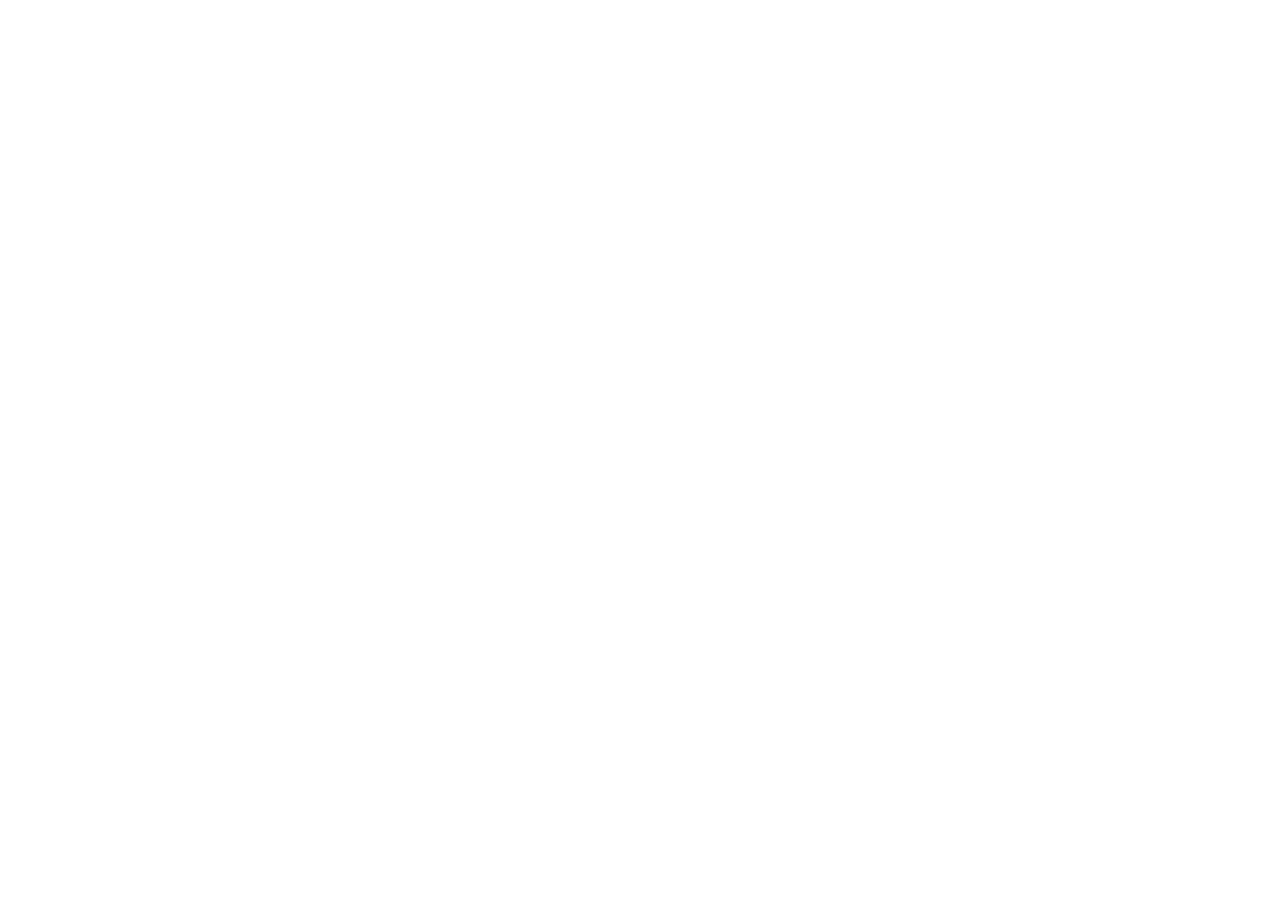
==== advance.html @ 2bf0f3c8 "Created a basic boilerplate for the Google Images and Google Advanced searches." ====
<!DOCTYPE html>
<html lang="en">
<head>
    <meta charset="UTF-8">
    <meta http-equiv="X-UA-Compatible" content="IE=edge">
    <meta name="viewport" content="width=device-width, initial-scale=1.0">
    <title>Advanced Search</title>
</head>
<body>
    
</body>
</html>
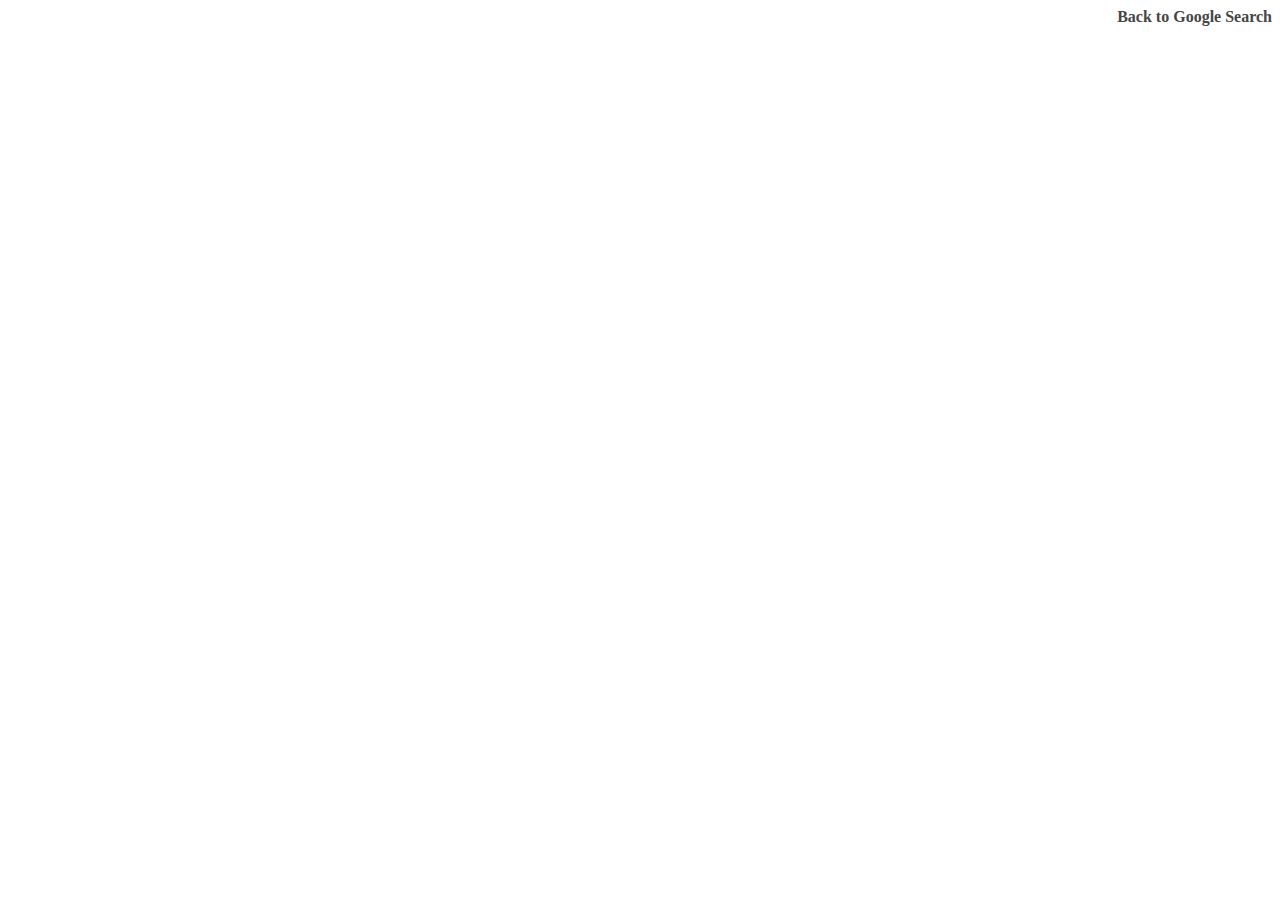
==== commit 381e43d3: "Created a link to get back to Google Search from images and advanced pages." ====
--- a/advance.html
+++ b/advance.html
@@ -5,8 +5,14 @@
     <meta http-equiv="X-UA-Compatible" content="IE=edge">
     <meta name="viewport" content="width=device-width, initial-scale=1.0">
     <title>Advanced Search</title>
+    <link rel="stylesheet" href="style.css">
 </head>
 <body>
+    <div class="list-search">
+        <ul>
+            <li><a href="./index.html">Back to Google Search</a></li>
+        </ul>
+    </div>
     
 </body>
 </html>--- a/style.css
+++ b/style.css
@@ -0,0 +1,19 @@
+
+ul {
+    list-style: none;
+    margin: 0;
+    padding: 0;
+    display: flex;
+    gap: 8px;
+}
+
+a {
+    text-decoration: none;
+    color: rgb(71, 69, 69);
+    font-weight: bold;
+}
+
+.list-search {
+    display: flex;
+    justify-content: flex-end;
+}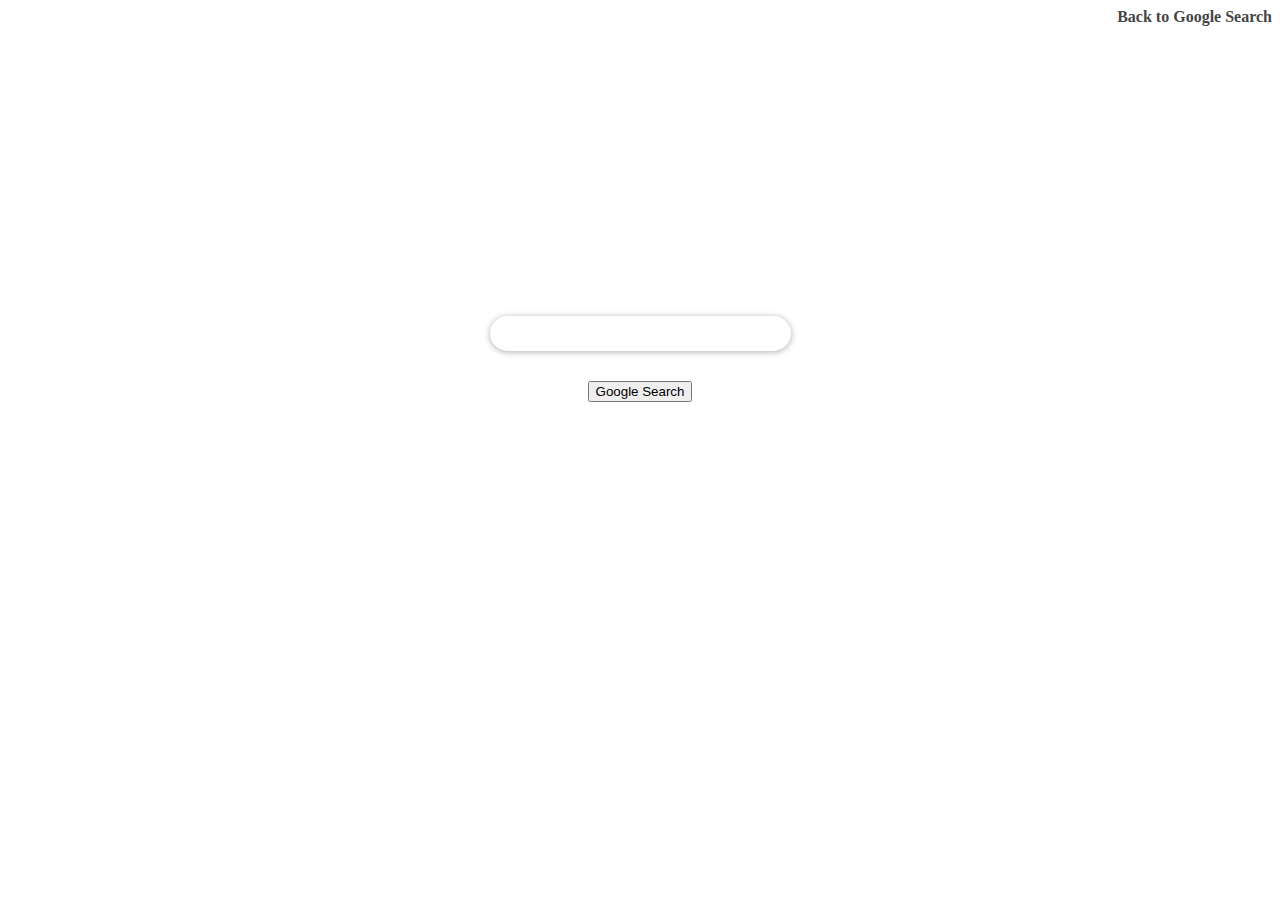
==== commit d0f07da3: "Styled the form to look like Google Search front page." ====
--- a/advance.html
+++ b/advance.html
@@ -13,6 +13,14 @@
             <li><a href="./index.html">Back to Google Search</a></li>
         </ul>
     </div>
+
+
+    <div class="container">
+        <form action="https://www.google.com/search">
+            <div><input type="text" name="q"></div>
+            <div><input type="submit" value="Google Search"></div>
+        </form>
+    </div>
     
 </body>
 </html>--- a/style.css
+++ b/style.css
@@ -1,3 +1,5 @@
+
+
 
 ul {
     list-style: none;
@@ -16,4 +18,30 @@
 .list-search {
     display: flex;
     justify-content: flex-end;
+}
+
+.container {
+    display: flex;
+    justify-content: center;
+    align-items: center;
+    flex-direction: column;
+    margin-top: 250px;
+    padding: 40px;
+}
+
+form {
+    display: flex;
+    flex-direction: column;
+    flex: 0 1 0;
+    justify-content: center;
+    align-items: center;
+    gap: 30px;
+}
+
+input[type="text"] {
+    border-radius: 20px;
+    padding: 8px 60px;
+    box-shadow: 0 1px 6px 0 rgb(179, 172, 172);
+    border-color: white;
+    border-style: solid;
 }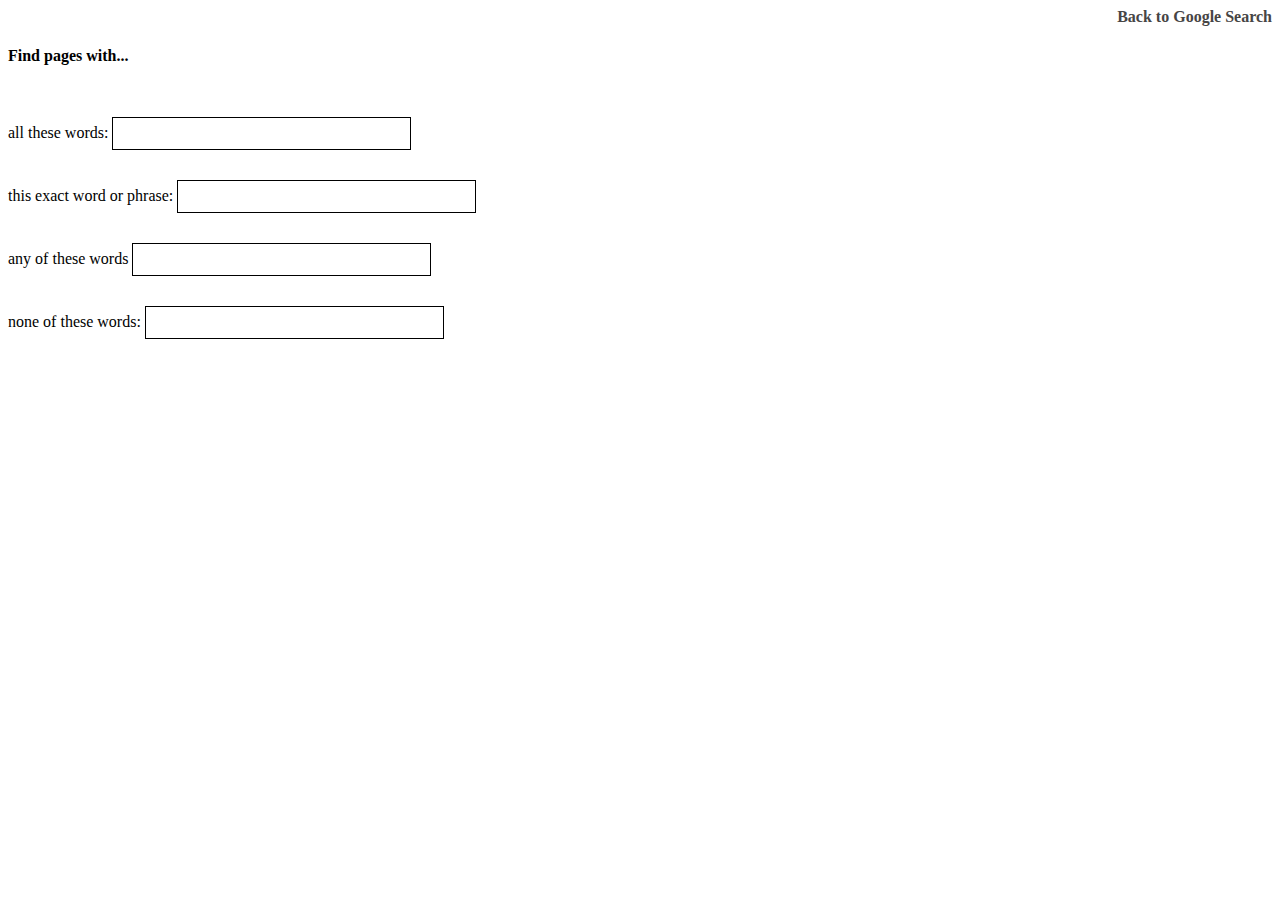
==== commit 69a139f2: "Styled the advanced search html to look close to Google's Advanced Search page." ====
--- a/advance.html
+++ b/advance.html
@@ -6,6 +6,31 @@
     <meta name="viewport" content="width=device-width, initial-scale=1.0">
     <title>Advanced Search</title>
     <link rel="stylesheet" href="style.css">
+
+    <style>
+        .advance-container > form > div > input {
+            border-radius: 0;
+            box-shadow: none;
+            border: solid 1px black;
+        }
+        .advance-container {
+            display: flex;
+            flex-direction: column;
+            justify-content: flex-start;
+            align-items: stretch;
+        }
+
+        .advance-container > form {
+            align-items: stretch;
+            
+        }
+
+        .advance-container > form > div > label {
+            width: 300px;
+        }
+      
+    </style>
+
 </head>
 <body>
     <div class="list-search">
@@ -15,10 +40,29 @@
     </div>
 
 
-    <div class="container">
+    <div class="advance-container">
         <form action="https://www.google.com/search">
-            <div><input type="text" name="q"></div>
-            <div><input type="submit" value="Google Search"></div>
+            <h4>Find pages with...</h4>
+
+            <div>
+                <label for="all">all these words:</label>
+                <input type="text" name="all">
+            </div>
+
+            <div>
+                <label for="exact">this exact word or phrase:</label>
+                <input type="text" name="exact">
+            </div>
+
+            <div>
+                <label for="any">any of these words</label>
+                <input type="text" name="any">
+            </div>
+
+            <div>
+                <label for="none">none of these words:</label>
+                <input type="text" name="none">
+            </div>
         </form>
     </div>
     
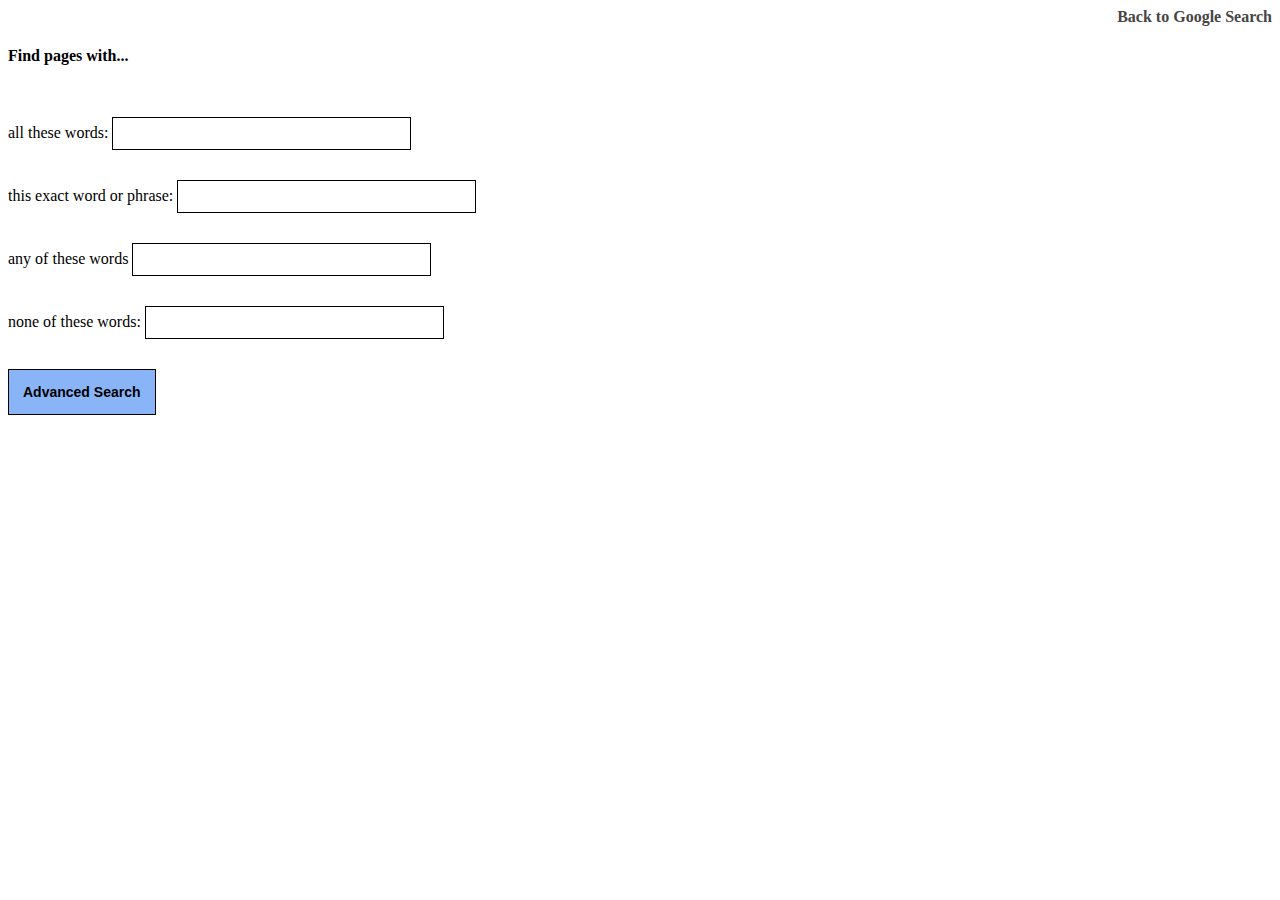
==== commit a31ee5c0: "Implemented the front end for the Google Advanced Search." ====
--- a/advance.html
+++ b/advance.html
@@ -28,6 +28,15 @@
         .advance-container > form > div > label {
             width: 300px;
         }
+
+        .adv-submit > input{
+            background-color: rgb(138, 180, 248);
+            color: black;
+            padding: 14px;
+            font-size: 14px;
+            font-weight: bold;
+
+        }
       
     </style>
 
@@ -45,24 +54,25 @@
             <h4>Find pages with...</h4>
 
             <div>
-                <label for="all">all these words:</label>
-                <input type="text" name="all">
+                <label for="as_q">all these words:</label>
+                <input type="text" name="as_q">
             </div>
 
             <div>
-                <label for="exact">this exact word or phrase:</label>
-                <input type="text" name="exact">
+                <label for="as_epq">this exact word or phrase:</label>
+                <input type="text" name="as_epq">
             </div>
 
             <div>
-                <label for="any">any of these words</label>
-                <input type="text" name="any">
+                <label for="as_oq">any of these words</label>
+                <input type="text" name="as_oq">
             </div>
 
             <div>
-                <label for="none">none of these words:</label>
-                <input type="text" name="none">
+                <label for="as_eq">none of these words:</label>
+                <input type="text" name="as_eq">
             </div>
+            <div class="adv-submit"><input type="submit" value="Advanced Search"></div>
         </form>
     </div>
     
